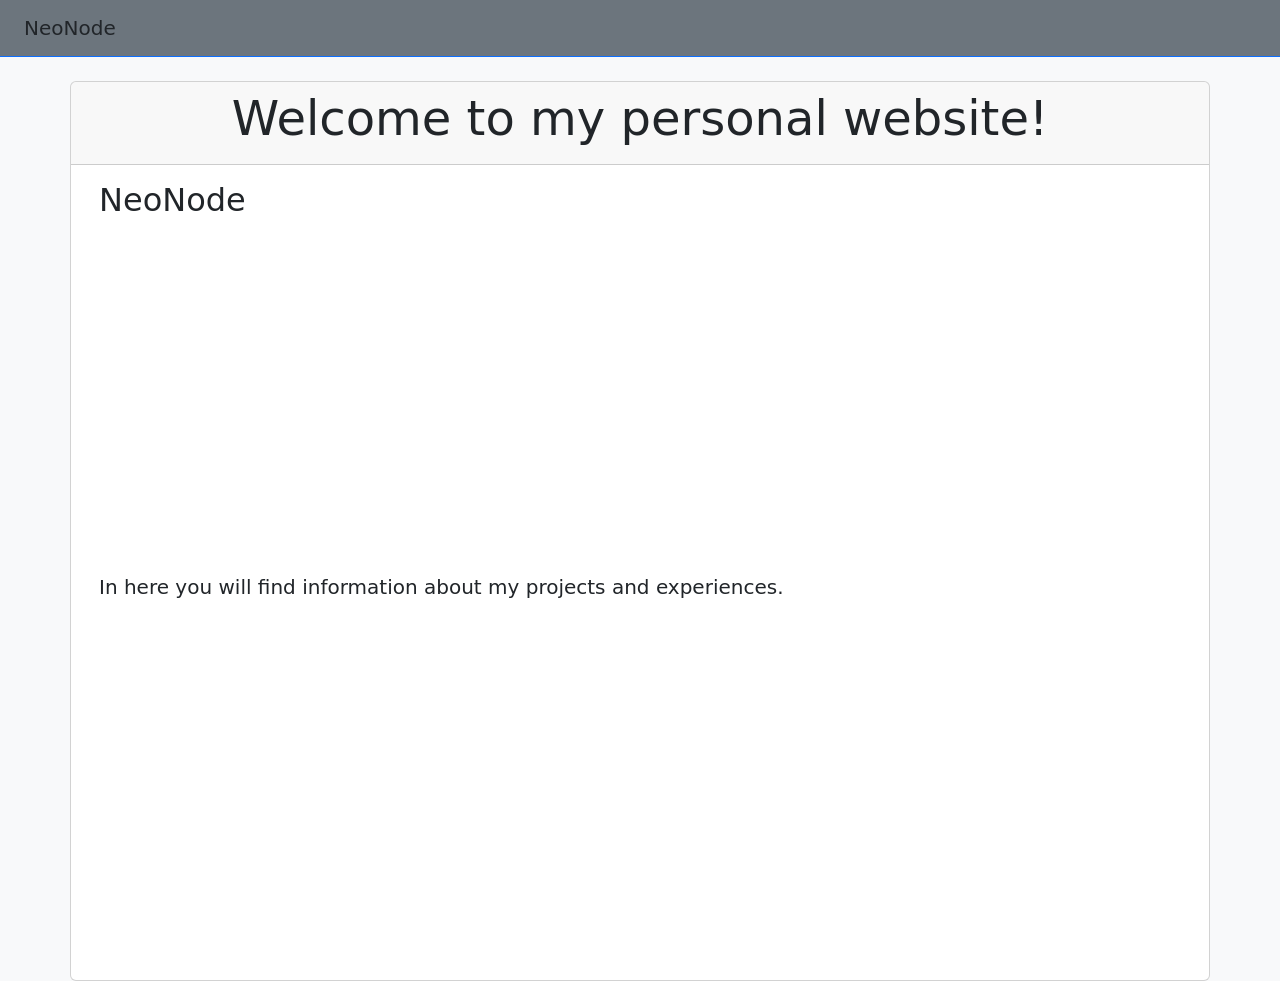
==== index.html @ fd3a3bf1 "Initial static layout." ====
<!DOCTYPE html>
<html lang="en">
<head>
    <meta charset="UTF-8">
    <meta name="viewport" content="width=device-width, initial-scale=1.0">

    <link href="https://cdn.jsdelivr.net/npm/bootstrap@5.3.8/dist/css/bootstrap.min.css" rel="stylesheet" integrity="sha384-sRIl4kxILFvY47J16cr9ZwB07vP4J8+LH7qKQnuqkuIAvNWLzeN8tE5YBujZqJLB" crossorigin="anonymous">
    <link rel="stylesheet" href="https://cdn.jsdelivr.net/npm/bootstrap-icons@1.13.1/font/bootstrap-icons.min.css">
    <link rel="stylesheet" href="styles/index.css">

    <script src="https://cdn.jsdelivr.net/npm/bootstrap@5.3.8/dist/js/bootstrap.bundle.min.js" integrity="sha384-FKyoEForCGlyvwx9Hj09JcYn3nv7wiPVlz7YYwJrWVcXK/BmnVDxM+D2scQbITxI" crossorigin="anonymous"></script>

    <title>NeoNode - LG1337</title>
</head>
<body>
    <nav class="navbar sticky-top px-4 py-2 mb-2 mb-lg-4">
        <a class="navbar-brand" href="#">NeoNode</a>
    </nav>
    <div class="container content card">
        <div class="row card-header text-center">
            <div class="col-12">
                <h1 class="display-5">Welcome to my personal website!</h1>
            </div>
        </div>
        <div class="row card-body">
            <div class="col-12">
                <h2 class="">NeoNode</h2>
            </div>
            <div class="col-12">
                <p class="lead">In here you will find information about my projects and experiences.</p>
            </div>
        </div>

    </div>
</body>
</html>
---- styles/index.css ----
@import url("colors-globals.css");
@import url("navbar.css");
@import url("header.css");
@import url("footer.css");

body{
    background-color: var(--background);
    color: var(--text);
}

.content{
    height: 100vh;
}
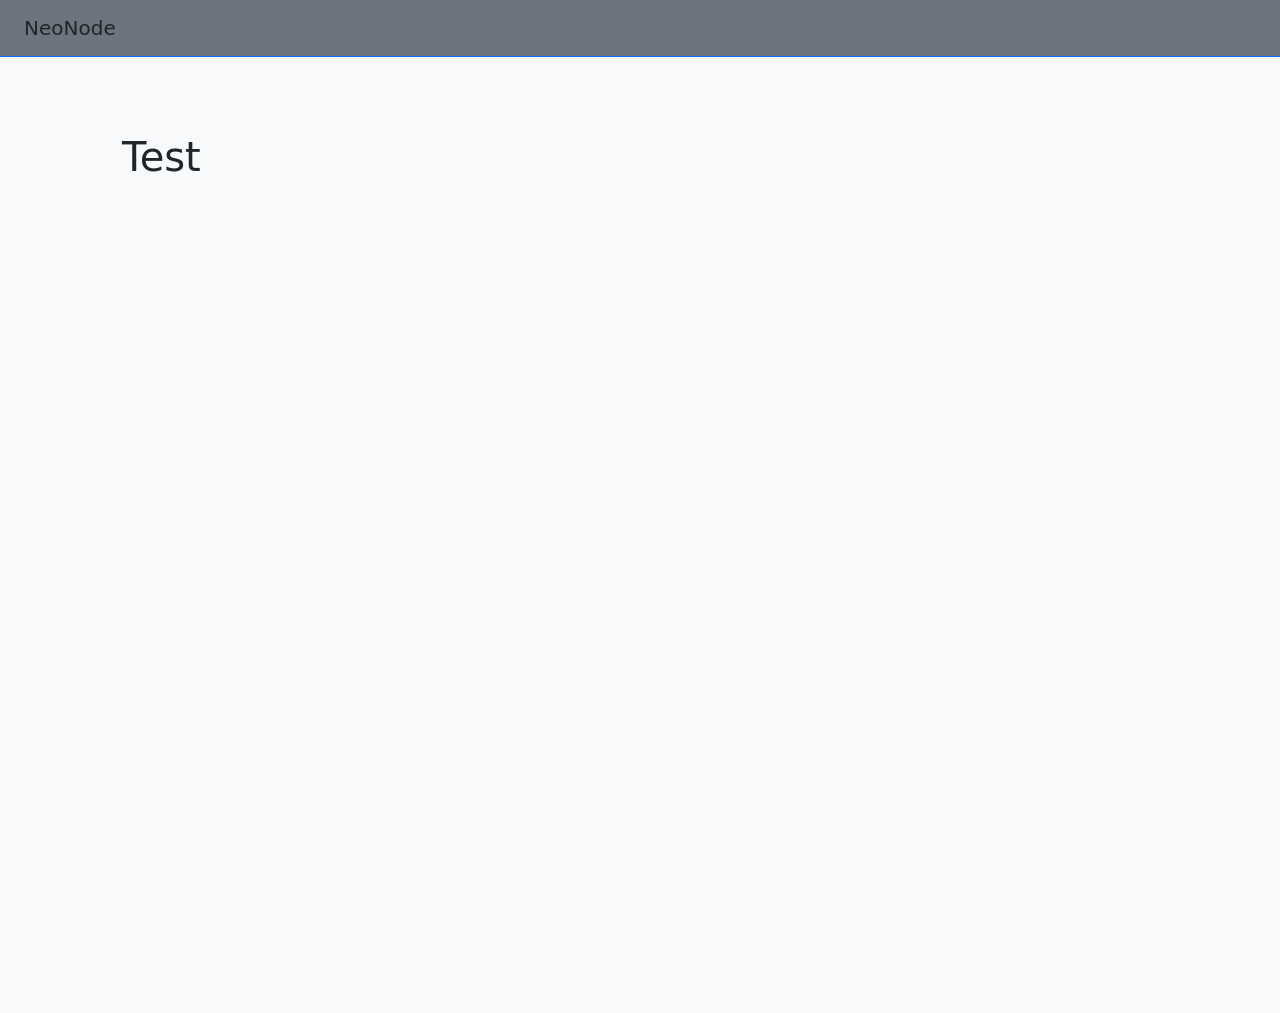
==== commit 11162fee: "Settled on color scheme, added chase animation around content." ====
--- a/index.html
+++ b/index.html
@@ -16,21 +16,10 @@
     <nav class="navbar sticky-top px-4 py-2 mb-2 mb-lg-4">
         <a class="navbar-brand" href="#">NeoNode</a>
     </nav>
-    <div class="container content card">
-        <div class="row card-header text-center">
-            <div class="col-12">
-                <h1 class="display-5">Welcome to my personal website!</h1>
-            </div>
+    <div class="container mb-4 mt-4 p-1">
+        <div class="content col-12 row p-2 p-lg-5">
+            <h1>Test</h1>
         </div>
-        <div class="row card-body">
-            <div class="col-12">
-                <h2 class="">NeoNode</h2>
-            </div>
-            <div class="col-12">
-                <p class="lead">In here you will find information about my projects and experiences.</p>
-            </div>
-        </div>
-
     </div>
 </body>
 </html>
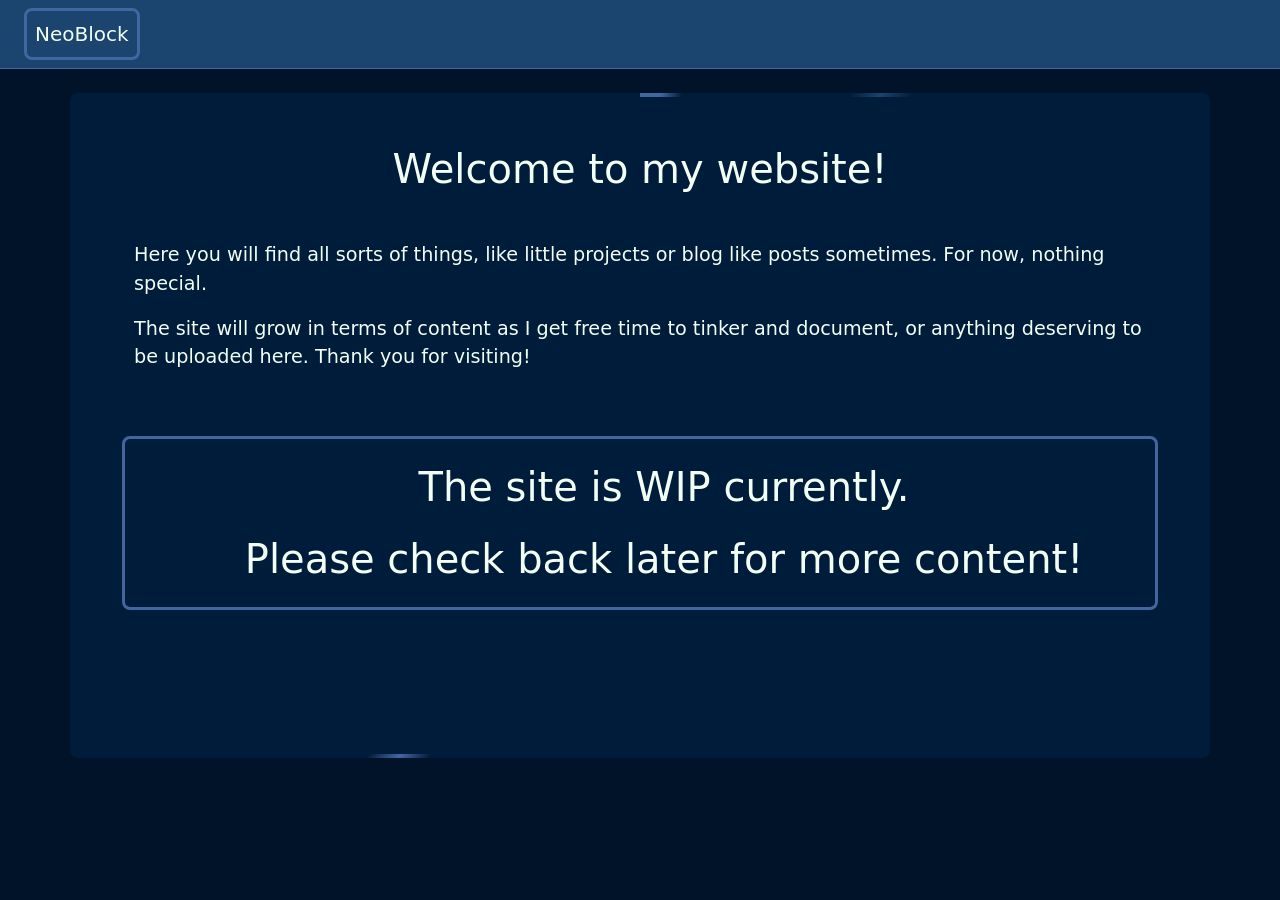
==== commit b862744d: "Finished WIP page, worked on styling mainly." ====
--- a/index.html
+++ b/index.html
@@ -10,15 +10,24 @@
 
     <script src="https://cdn.jsdelivr.net/npm/bootstrap@5.3.8/dist/js/bootstrap.bundle.min.js" integrity="sha384-FKyoEForCGlyvwx9Hj09JcYn3nv7wiPVlz7YYwJrWVcXK/BmnVDxM+D2scQbITxI" crossorigin="anonymous"></script>
 
-    <title>NeoNode - LG1337</title>
+    <title>Home - NeoBlock</title>
 </head>
 <body>
     <nav class="navbar sticky-top px-4 py-2 mb-2 mb-lg-4">
-        <a class="navbar-brand" href="#">NeoNode</a>
+        <a class="navbar-brand" href="#" title="Click to scroll to top">NeoBlock</a>
     </nav>
     <div class="container mb-4 mt-4 p-1">
-        <div class="content col-12 row p-2 p-lg-5">
-            <h1>Test</h1>
+        <div class="content">
+            <div class="row p-2 py-5 px-3 p-lg-5">
+                <h1 class="col-12 text-center mb-5">Welcome to my website!</h1>
+                <p class="col-12">Here you will find all sorts of things, like little projects or blog like posts sometimes. For now, nothing special.</p>
+                <p class="col-12">The site will grow in terms of content as I get free time to tinker and document, or anything deserving to be uploaded here. Thank you for visiting!</p>
+                <div class="disclaimer col-12 mt-5 text-center">
+                    <h1 class="m-4 col-12">The site is WIP currently.</h1>
+                    <h1 class="m-4 col-12">Please check back later for more content!</h1>
+                </div>
+            </div>
+            <div class="col-12 py-5"></div>
         </div>
     </div>
 </body>
--- a/styles/index.css
+++ b/styles/index.css
@@ -4,10 +4,68 @@
 @import url("footer.css");
 
 body{
-    background-color: var(--background);
+    background-color: var(--body-background);
     color: var(--text);
 }
 
+/* 1. Register the custom angle property so CSS knows how to animate it */
+@property --angle {
+  syntax: '<angle>';
+  initial-value: 0deg;
+  inherits: false;
+}
+
+.disclaimer{
+  background-color: var(--background);
+  color: var(--text);
+  border: 0.2rem solid var(--primary);
+  border-radius: 0.5rem;
+}
+
+.container {
+  /* 2. Use the variable inside a conic gradient */
+  background: conic-gradient(from var(--angle), var(--primary) 1%, var(--background) 2%, var(--background) 9%, var(--secondary) 10%, var(--background) 11%, var(--background) 59%, var(--primary) 60%, var(--background) 61%);
+  animation: chase-glow 4s linear infinite;
+  border-radius: 0.5rem;
+  padding: 1rem;
+}
+
+/* 3. Animate the registered custom property instead of the background */
+@keyframes chase-glow {
+  from {
+    --angle: 0deg;
+  }
+  to {
+    --angle: 360deg;
+  }
+}
+    
 .content{
-    height: 100vh;
+    background-color: var(--background);
+    color: var(--text);
+    margin: auto;
+}
+
+p{
+  font-size: 1.2rem;
+}
+
+.row{
+  margin:0;
+}
+
+ul{
+  list-style-type: none;
+}
+
+ul a{
+  color: var(--text);
+  border: 0.2rem solid var(--primary);
+  transition: all 0.3s;
+  text-decoration: none;
+}
+
+ul:hover a{
+  color: var(--highlight);
+  border-color: var(--highlight);
 }
